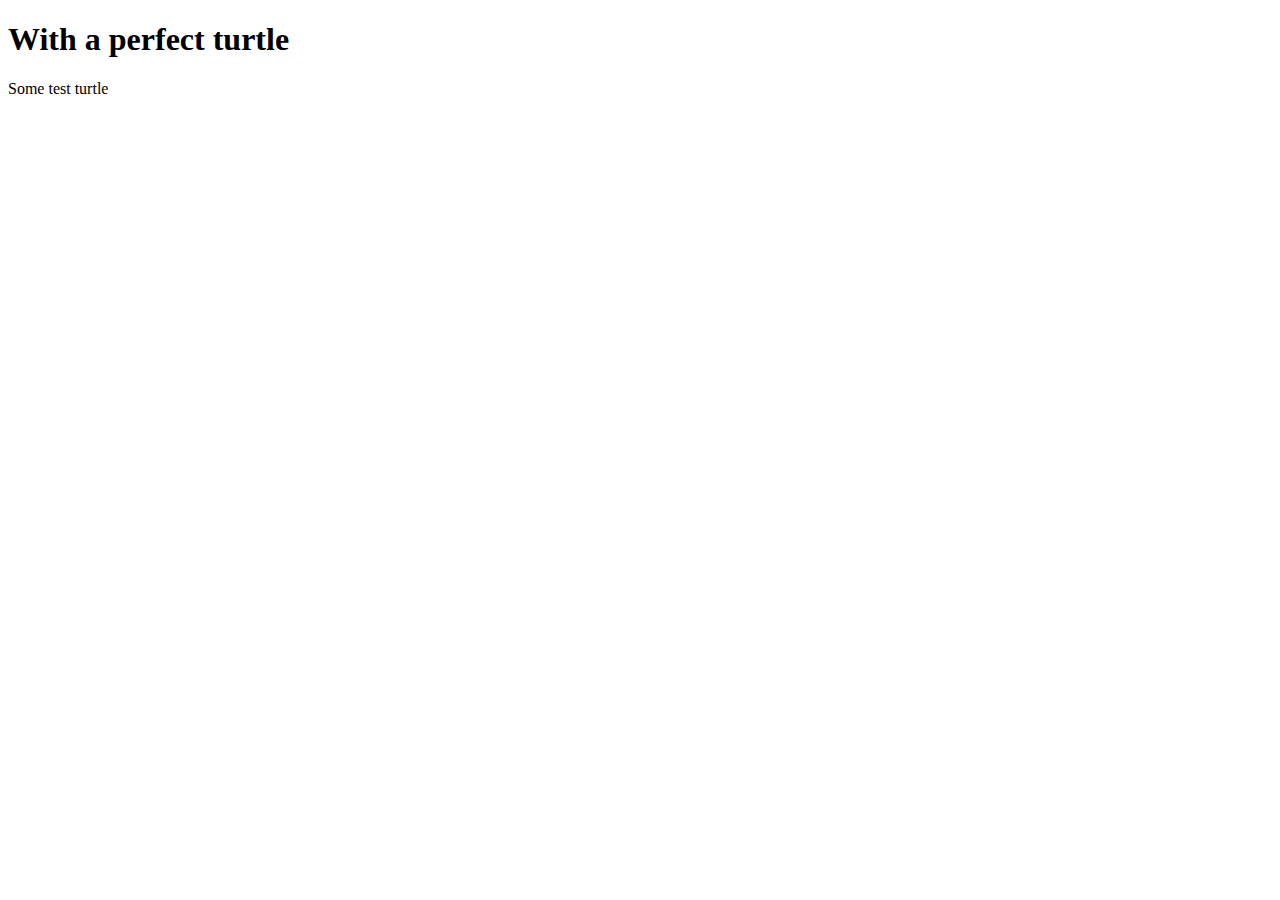
==== index.html @ 3e70fe99 "Made an unfinished artist page" ====
<!DOCTYPE html>
<html lang="en">
<head>
    <meta charset="UTF-8">
    <meta name="viewport" content="width=device-width, initial-scale=1.0">
    <title>Document</title>
</head>
<body>
    
    <h1>With a perfect turtle</h1>

    <p>Some test turtle</p>

</body>
</html>
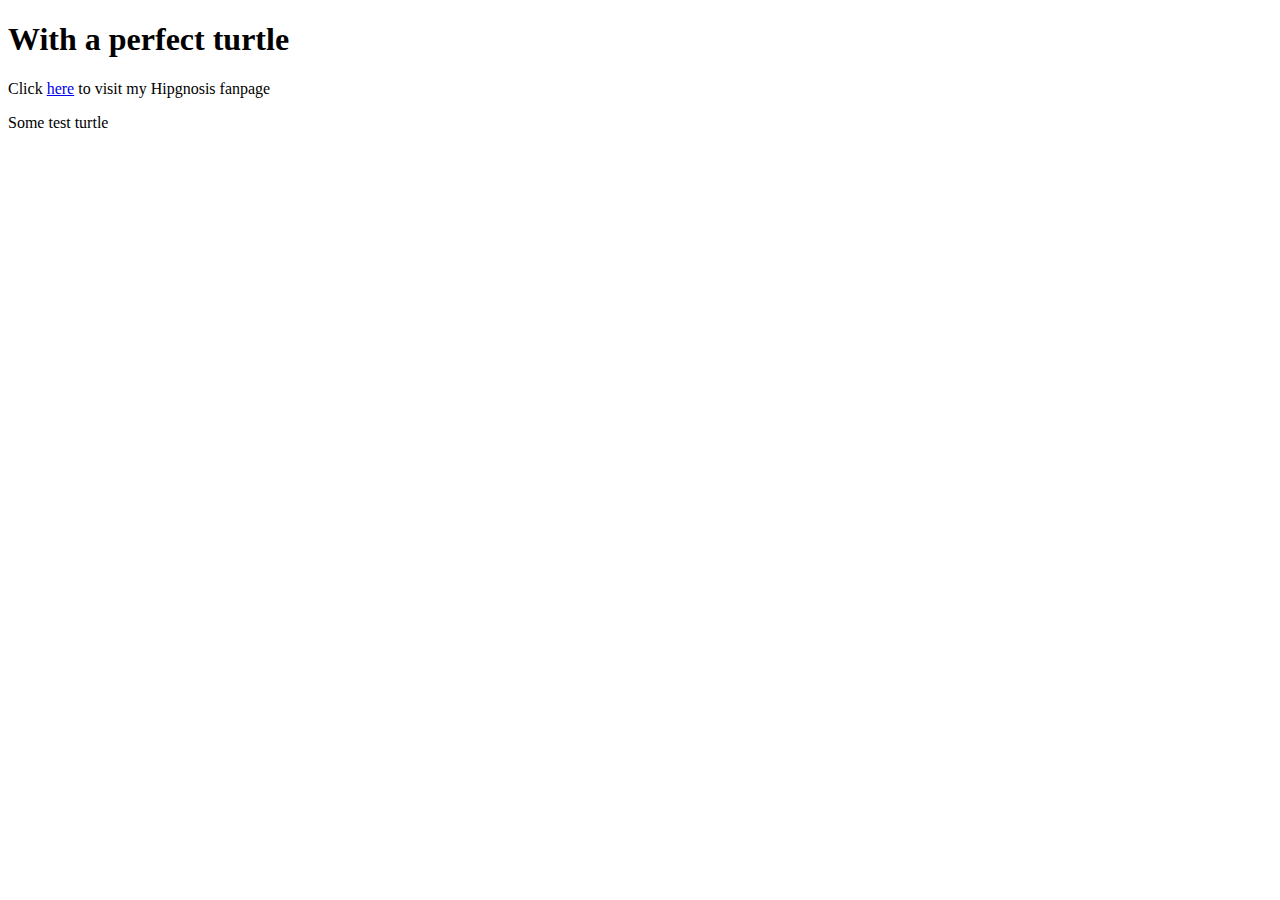
==== commit cf1c93d8: "Created homepage link to artist page" ====
--- a/index.html
+++ b/index.html
@@ -8,7 +8,7 @@
 <body>
     
     <h1>With a perfect turtle</h1>
-
+    Click <a href="./artist/index.html">here</a> to visit my Hipgnosis fanpage
     <p>Some test turtle</p>
 
 </body>
